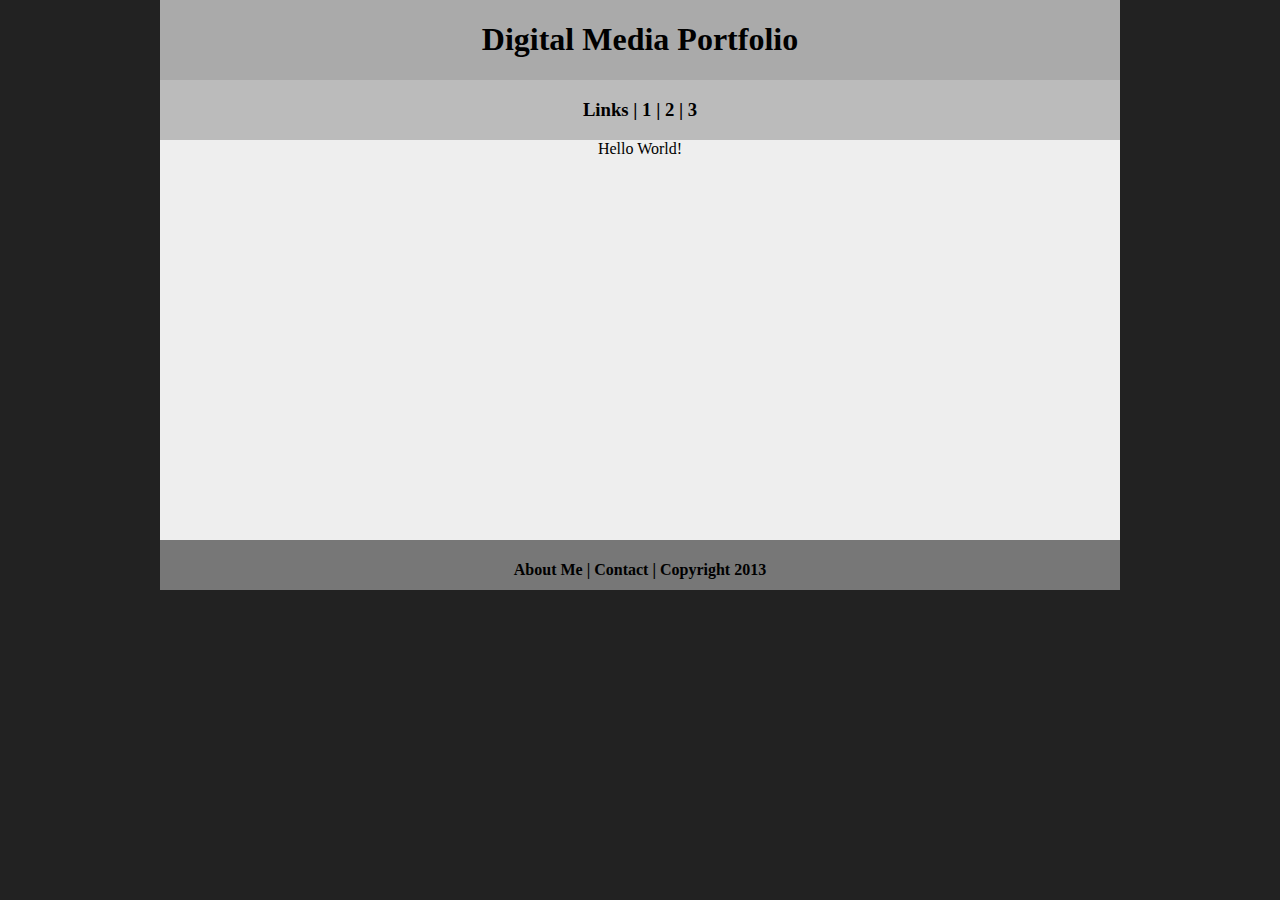
==== index.html @ 4a4bfa18 "Add files via upload" ====
<!DOCTYPE html>
<html class="homePage">
<head>
	<!-- This is a comment! Text here will be ignored by the browser. -->
	<meta charset="UTF-8">
	<title>My Portfolio</title>
	<link href="myCSS.css" rel="stylesheet" type="text/css">
</head>
<body>
<div class="container">
  <div class="header">
  	<h1>Digital Media Portfolio</h1>
  </div>
  <div class="nav">
    <h3>Links | 1 | 2 | 3</h3>
  </div>
  <div class="content">Hello World!</div>
  <div class="footer">
    <h4>About Me | Contact | Copyright 2013</h4>
  </div>
</div>
</body>
</html>
---- myCSS.css ----
@charset "UTF-8";
/* This is a comment! Text here will be ignored by the browser. */
body {
	margin: 0 auto;
}
.homePage {
	background: #222222;
}
.container {
	width: 960px;
	margin: 0 auto;
}
.header {
	background: #AAAAAA;
	text-align: center;
	margin: 0px;
	padding: 5;
	float: left;
	width: 100%;
	height: 80px;
	
}
.nav {
	background: #BBBBBB;
	margin: 0px;
	padding: 5;
	float: left;
	width: 100%;
	height: 60px;
	text-align: center;
}
.content {
	background: #EEEEEE;
	margin: 0px;
	float: left;
	width: 100%;
	height: 400px;
	text-align: center;
}
.footer {
	background: #777777;
	margin: 0px;
	float: left;
	width: 100%;
	height: 50px;
	text-align: center;
}
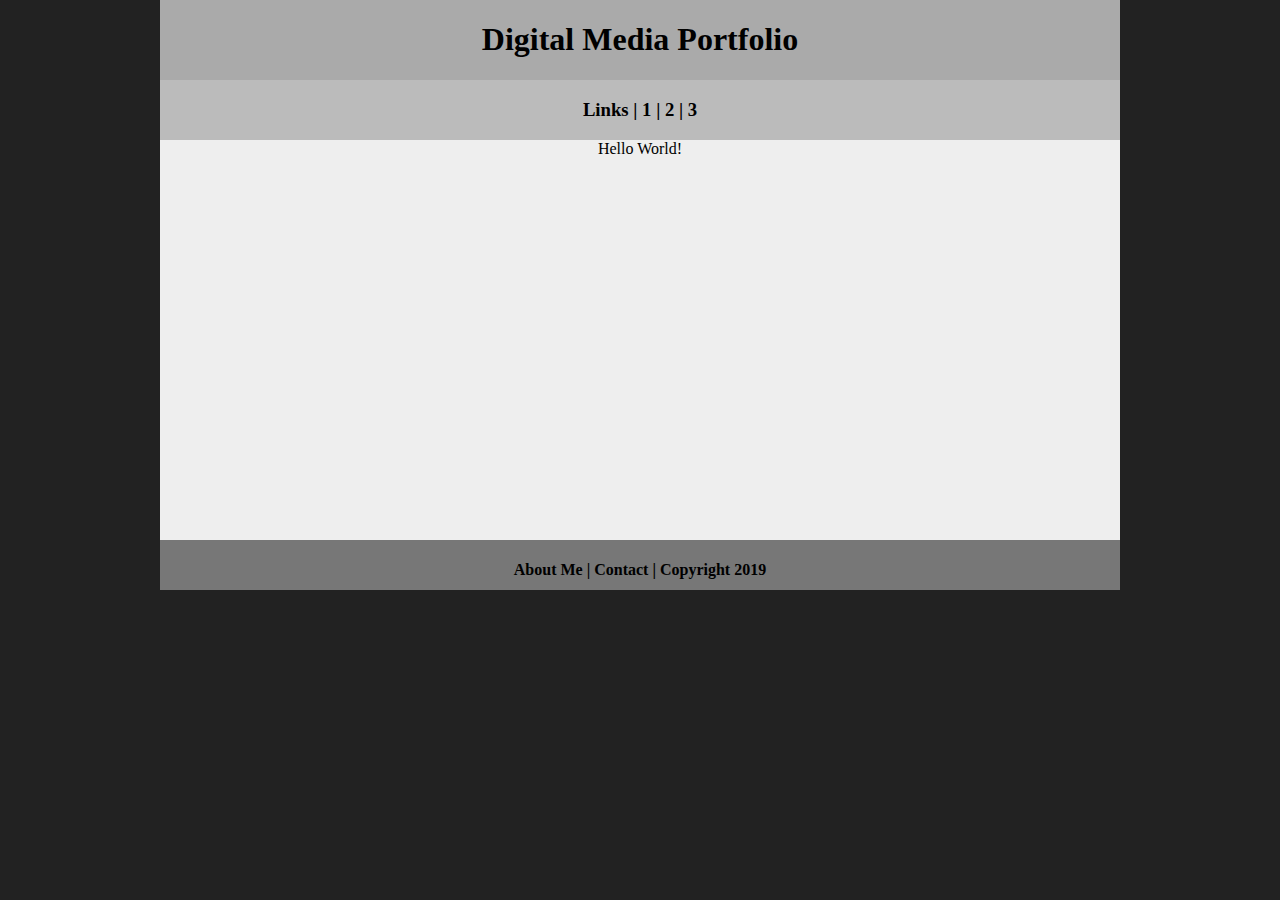
==== commit 3d4c21f0: "Update index.html" ====
--- a/index.html
+++ b/index.html
@@ -3,7 +3,7 @@
 <head>
 	<!-- This is a comment! Text here will be ignored by the browser. -->
 	<meta charset="UTF-8">
-	<title>My Portfolio</title>
+	<title>Sawyer's Portfolio</title>
 	<link href="myCSS.css" rel="stylesheet" type="text/css">
 </head>
 <body>
@@ -16,7 +16,7 @@
   </div>
   <div class="content">Hello World!</div>
   <div class="footer">
-    <h4>About Me | Contact | Copyright 2013</h4>
+    <h4>About Me | Contact | Copyright 2019</h4>
   </div>
 </div>
 </body>
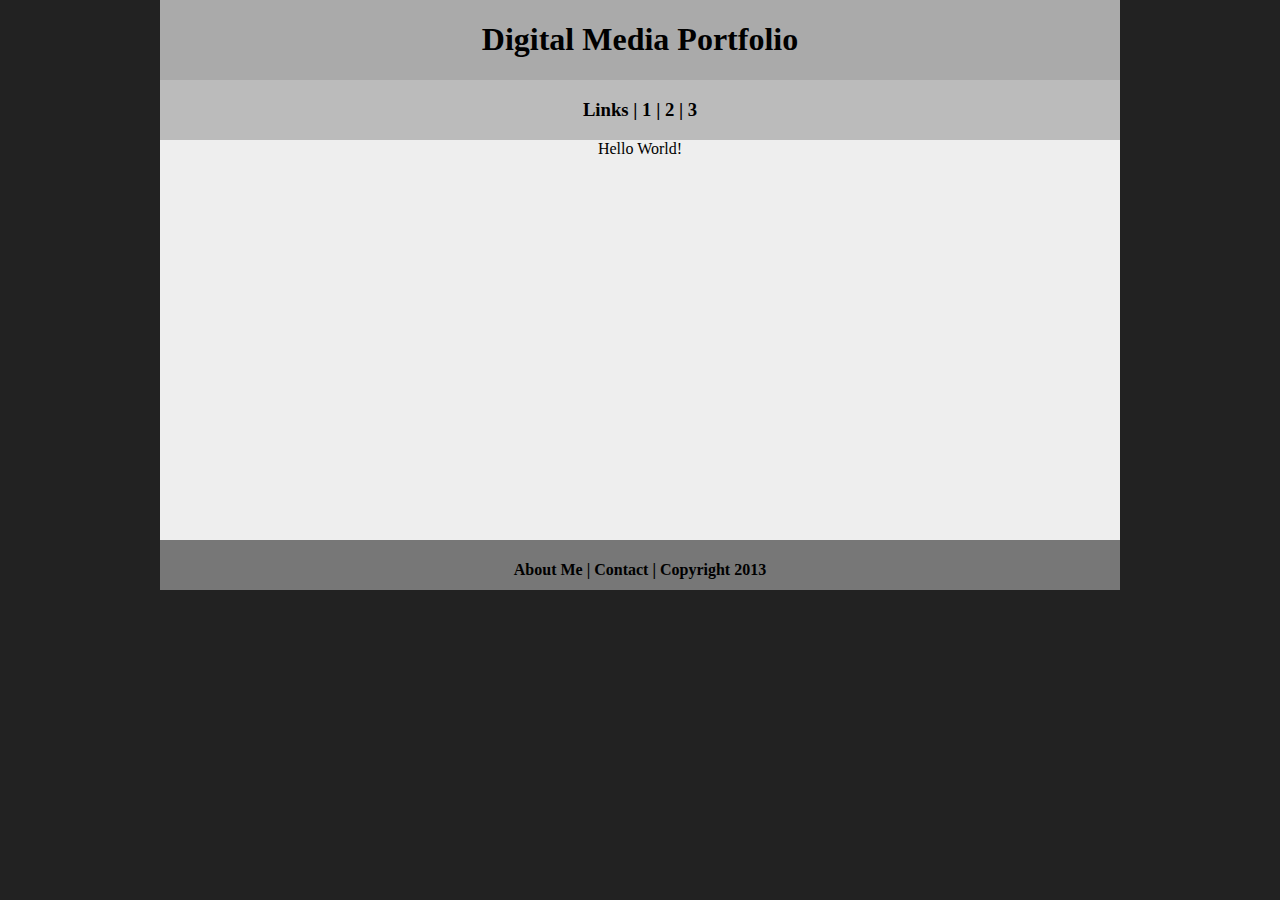
==== commit ac6bfad0: "Add files via upload" ====
--- a/index.html
+++ b/index.html
@@ -3,7 +3,7 @@
 <head>
 	<!-- This is a comment! Text here will be ignored by the browser. -->
 	<meta charset="UTF-8">
-	<title>Sawyer's Portfolio</title>
+	<title>My Portfolio</title>
 	<link href="myCSS.css" rel="stylesheet" type="text/css">
 </head>
 <body>
@@ -16,7 +16,7 @@
   </div>
   <div class="content">Hello World!</div>
   <div class="footer">
-    <h4>About Me | Contact | Copyright 2019</h4>
+    <h4>About Me | Contact | Copyright 2013</h4>
   </div>
 </div>
 </body>
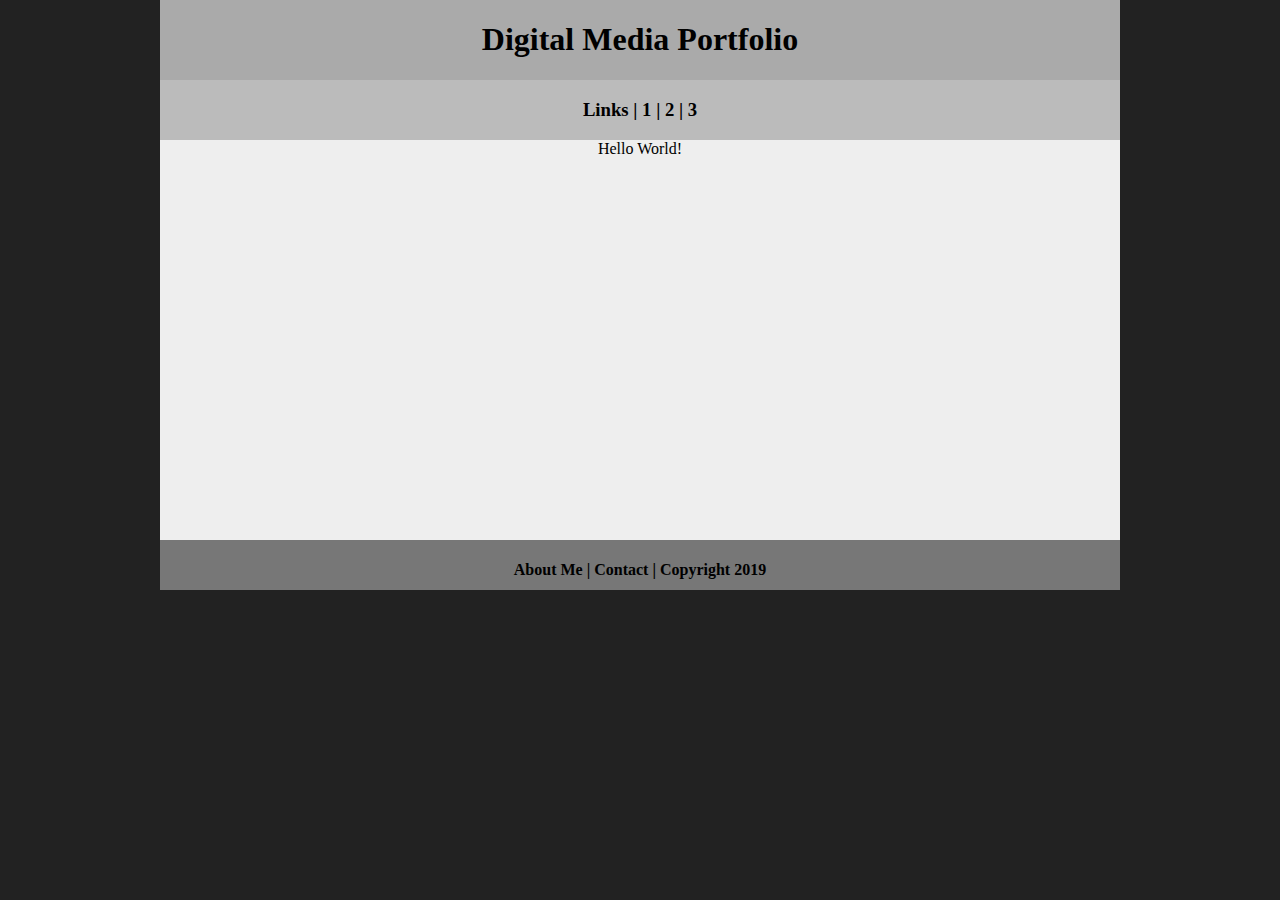
==== commit ee9671eb: "Update index.html" ====
--- a/index.html
+++ b/index.html
@@ -16,7 +16,7 @@
   </div>
   <div class="content">Hello World!</div>
   <div class="footer">
-    <h4>About Me | Contact | Copyright 2013</h4>
+    <h4>About Me | Contact | Copyright 2019</h4>
   </div>
 </div>
 </body>
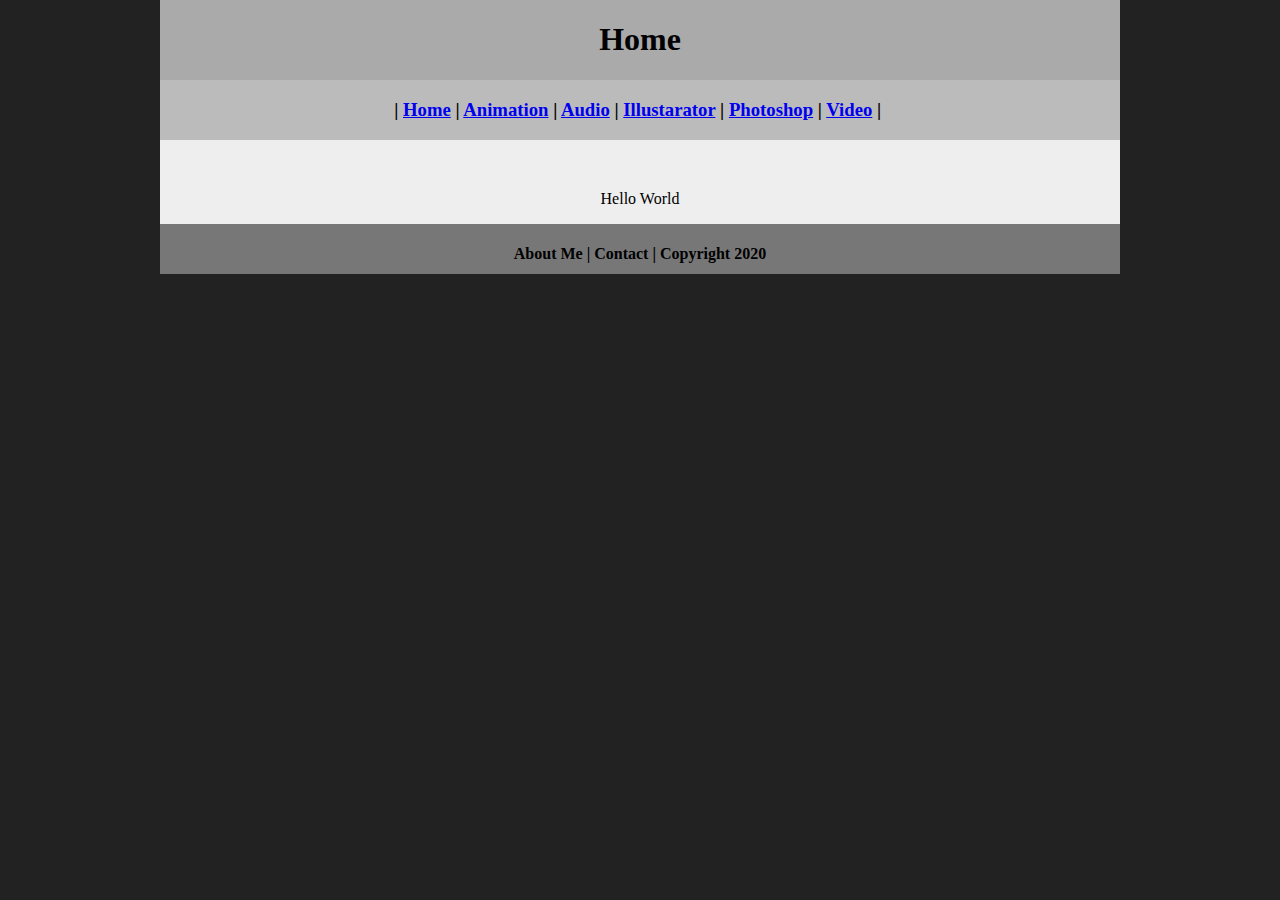
==== commit 0473b2a4: "Add files via upload" ====
--- a/index.html
+++ b/index.html
@@ -9,14 +9,17 @@
 <body>
 <div class="container">
   <div class="header">
-  	<h1>Digital Media Portfolio</h1>
+  	<h1>Home</h1>
   </div>
   <div class="nav">
-    <h3>Links | 1 | 2 | 3</h3>
+    <h3> | <a href="index.html">Home</a> | <a href="Animation/index.html">Animation</a> | <a href="Audio/index.html">Audio</a> | <a href="Illustarator/index.html">Illustarator</a> | <a href="Photoshop/index.html">Photoshop</a> | <a href="Video/index.html">Video</a> |&nbsp;</h3>
   </div>
-  <div class="content">Hello World!</div>
+  <div class="content">
+    <p>&nbsp;</p>
+    <p>Hello World</p>
+  </div>
   <div class="footer">
-    <h4>About Me | Contact | Copyright 2019</h4>
+    <h4>About Me | Contact | Copyright 2020</h4>
   </div>
 </div>
 </body>
--- a/myCSS.css
+++ b/myCSS.css
@@ -34,7 +34,7 @@
 	margin: 0px;
 	float: left;
 	width: 100%;
-	height: 400px;
+	
 	text-align: center;
 }
 .footer {
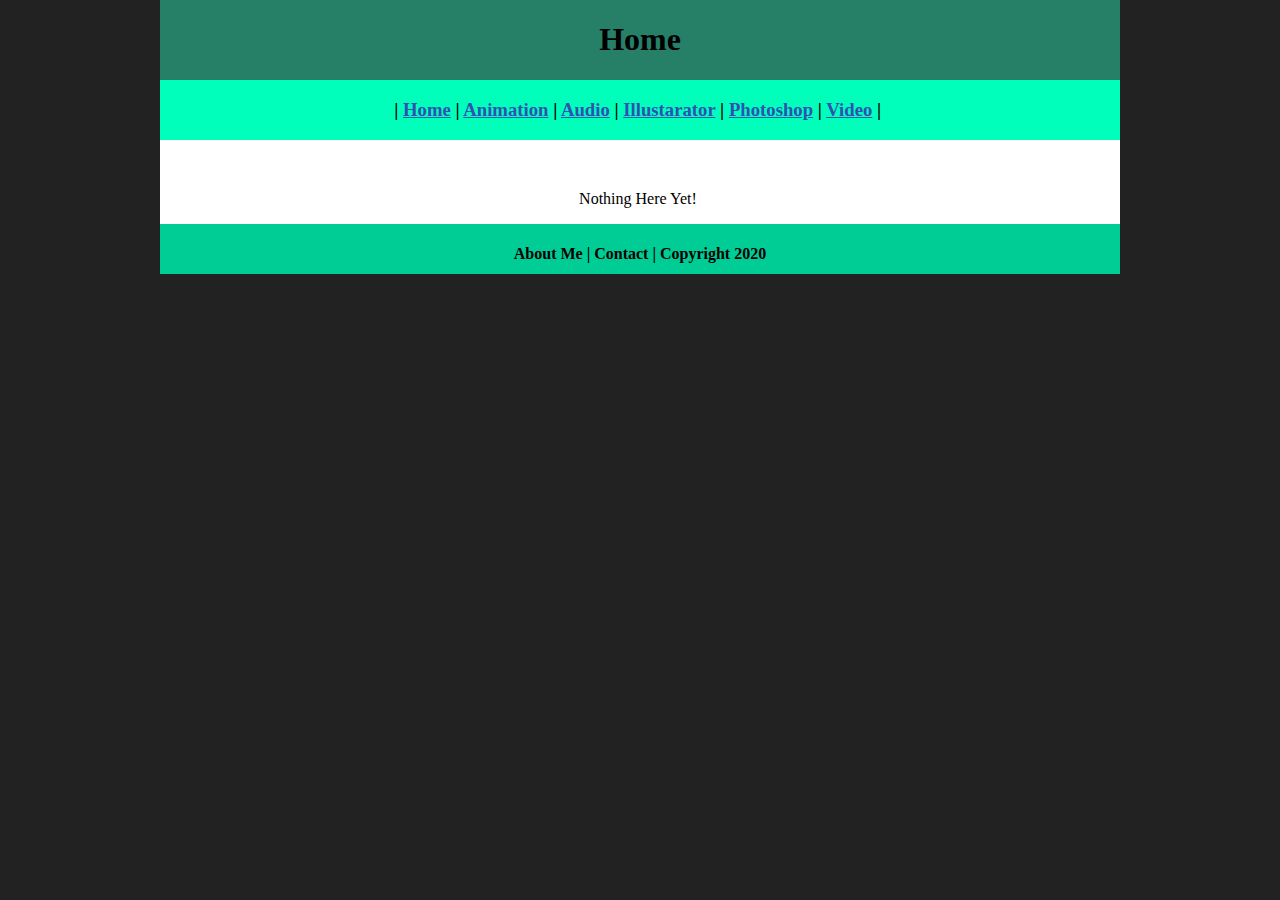
==== commit ec0e8b1f: "Add files via upload" ====
--- a/index.html
+++ b/index.html
@@ -16,7 +16,7 @@
   </div>
   <div class="content">
     <p>&nbsp;</p>
-    <p>Hello World</p>
+    <p>Nothing Here Yet!&nbsp;</p>
   </div>
   <div class="footer">
     <h4>About Me | Contact | Copyright 2020</h4>
--- a/myCSS.css
+++ b/myCSS.css
@@ -11,7 +11,7 @@
 	margin: 0 auto;
 }
 .header {
-	background: #AAAAAA;
+	background: #268068;
 	text-align: center;
 	margin: 0px;
 	padding: 5;
@@ -21,7 +21,7 @@
 	
 }
 .nav {
-	background: #BBBBBB;
+	background: #00FFBB;
 	margin: 0px;
 	padding: 5;
 	float: left;
@@ -30,7 +30,7 @@
 	text-align: center;
 }
 .content {
-	background: #EEEEEE;
+	background: #FFFF;
 	margin: 0px;
 	float: left;
 	width: 100%;
@@ -38,10 +38,24 @@
 	text-align: center;
 }
 .footer {
-	background: #777777;
+	background: #00CC96;
 	margin: 0px;
 	float: left;
 	width: 100%;
 	height: 50px;
 	text-align: center;
+}
+
+a:link {
+     color: #2E52B3;
+}
+a:visited {
+     color: #2E52B3;
+}
+a:hover, 
+a:active {
+	color: #D8282B
+}
+a:focus { 
+     text-decoration:Bold;
 }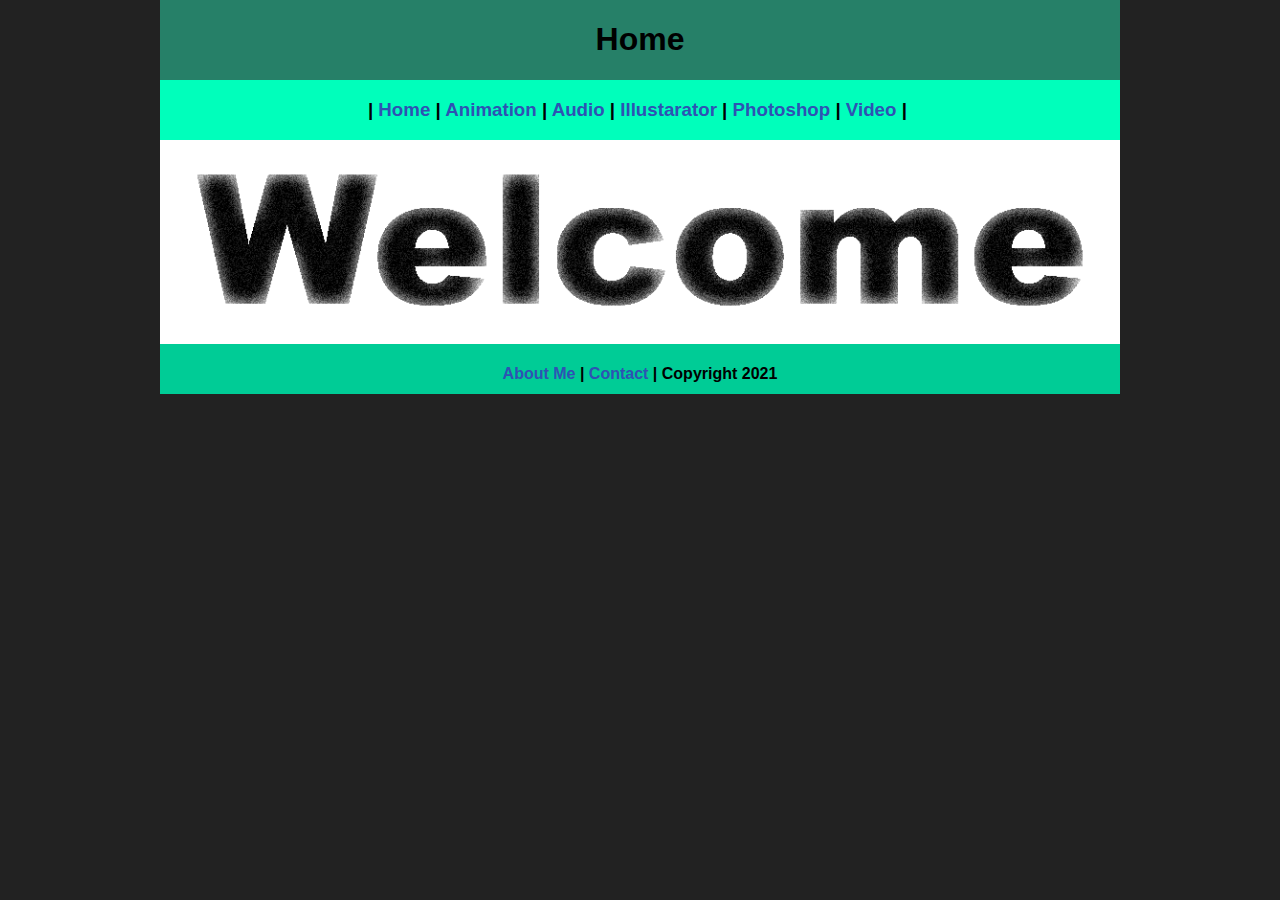
==== commit 5a4af1f9: "Update index.html" ====
--- a/index.html
+++ b/index.html
@@ -15,11 +15,10 @@
     <h3> | <a href="index.html">Home</a> | <a href="Animation/index.html">Animation</a> | <a href="Audio/index.html">Audio</a> | <a href="Illustarator/index.html">Illustarator</a> | <a href="Photoshop/index.html">Photoshop</a> | <a href="Video/index.html">Video</a> |&nbsp;</h3>
   </div>
   <div class="content">
-    <p>&nbsp;</p>
-    <p>Nothing Here Yet!&nbsp;</p>
-  </div>
+
+  <img src="Welcome.png" height="200" alt=""/>  </div>
   <div class="footer">
-    <h4>About Me | Contact | Copyright 2020</h4>
+    <h4><a href="aboutme.html">About Me</a> | <a href="mailto:sawyersudit@gmail.com">Contact</a> | Copyright 2021</h4>
   </div>
 </div>
 </body>
--- a/myCSS.css
+++ b/myCSS.css
@@ -2,6 +2,7 @@
 /* This is a comment! Text here will be ignored by the browser. */
 body {
 	margin: 0 auto;
+	font-family:Gotham, "Helvetica Neue", Helvetica, Arial, "sans-serif" 
 }
 .homePage {
 	background: #222222;
@@ -48,13 +49,14 @@
 
 a:link {
      color: #2E52B3;
+	text-decoration: none;
 }
 a:visited {
      color: #2E52B3;
 }
 a:hover, 
 a:active {
-	color: #D8282B
+	color: #0000000
 }
 a:focus { 
      text-decoration:Bold;
